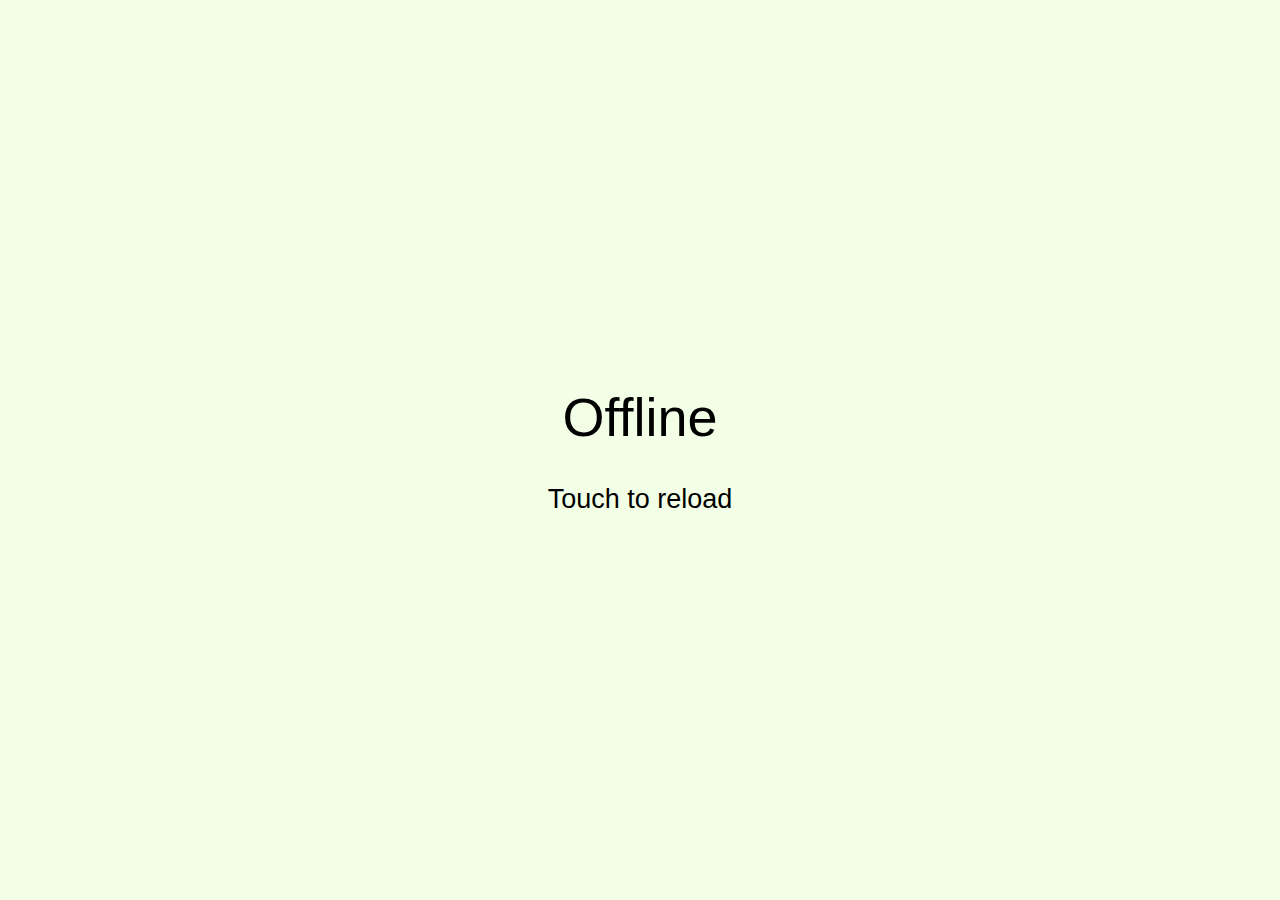
==== src/resources/offline.html @ 7bf44865 "Initial commit" ====
<!DOCTYPE html>
<!--
 Copyright (c) 2019 Nadav Tasher
 https://github.com/NadavTasher/BaseTemplate/
-->
<html onclick="window.location.reload();" row lang="en">
<head>
    <!-- Charset -->
    <meta charset="UTF-8"/>
    <!-- App Description -->
    <meta name="description" content="The open notification delivery platform">
    <!-- Viewport -->
    <meta name="viewport" content="width=device-width, initial-scale=1, maximum-scale=5, user-scalable=yes, minimal-ui"/>
    <!-- Mobile -->
    <meta name="mobile-web-app-capable" content="yes">
    <meta name="theme-color" content="#f2ffe6"/>
    <!-- App Title -->
    <title>Offline</title>
    <!-- No Script -->
    <noscript></noscript>
    <!-- Stylesheets -->
    <style>

        /**
         * Copyright (c) 2019 Nadav Tasher
         * https://github.com/NadavTasher/BaseTemplate/
         **/

        :root {
            --bright: #DDDDEE;
            --dark: #9999AA;
            --theme: #f2ffe6;
            --text: black;
        }

        body {
            max-width: 460px;
        }

        html {
            /* Positioning */
            position: fixed;
            /* Sizing */
            height: 100%;
            width: 100%;
        }

        body {
            /* Overflow */
            overflow-y: auto !important;
            /* Alignment */
            justify-content: start !important;
            /* Sizing */
            max-height: 100%;
            /* Background */
            -webkit-background-size: cover;
            -moz-background-size: cover;
            -o-background-size: cover;
            background-size: cover;
            background-attachment: fixed;
            background-repeat: no-repeat;
            background-color: var(--theme);
        }

        textarea {
            text-align: left !important;
            text-align-last: left !important;
        }

        [text = ""], [text = true], a, p, [input = ""], [input = true], button, input, select, textarea, [row = ""], [row = true], [column = ""], [column = true], div {
            /* Display */
            display: flex;
            flex-direction: column;
            /* Text */
            color: var(--text);
            font-size: large;
            font-family: Arial, ArialHebrew, sans-serif;
            /* Text Alignment */
            text-align: center;
            text-align-last: center;
            /* Minimal Sizing */
            min-height: fit-content;
            /* Outline */
            outline: none;
        }

        [text = ""], [text = true], a, p {
            flex-flow: wrap;
            height: auto;
        }

        [text = ""], [text = true], a, p, [input = ""], [input = true], button, input, select, textarea {
            /* Positioning */
            margin: 1vh;
            padding: 1vh;
            /* Alignment */
            justify-content: center;
            justify-items: center;
            align-content: center;
            align-items: stretch;
            /* Shaping */
            border-radius: 0.5vh;
            border-color: transparent;
            /* Width */
            width: auto;
        }

        [input = ""], [input = true], button, input, select, textarea {
            transition-duration: 0.2s;
            background-color: var(--bright);
        }

        [input = ""]:hover, [input = true]:hover, button:hover, input:hover, select:hover, textarea:hover {
            background-color: var(--dark);
        }

        [row = ""], [row = true], [column = ""], [column = true], div {
            /* Alignment */
            justify-content: center;
            align-content: center;
            /* Positioning */
            margin: 0;
            padding: 0;
        }

        [column = ""], [column = true] {
            /* Flex */
            flex-direction: column;
            /* Alignment */
            align-items: stretch;
        }

        [row = ""], [row = true] {
            /* Flex */
            flex-direction: row;
            /* Alignment */
            align-items: center;
        }

        [row = ""] > *, [row = true] > * {
            /* Width */
            width: 100%;
        }

        *::-webkit-scrollbar {
            display: none;
        }

    </style>
</head>
<body column>
<p style="font-size: 6vh">Offline</p>
<p style="font-size: 3vh">Touch to reload</p>
</body>
</html>
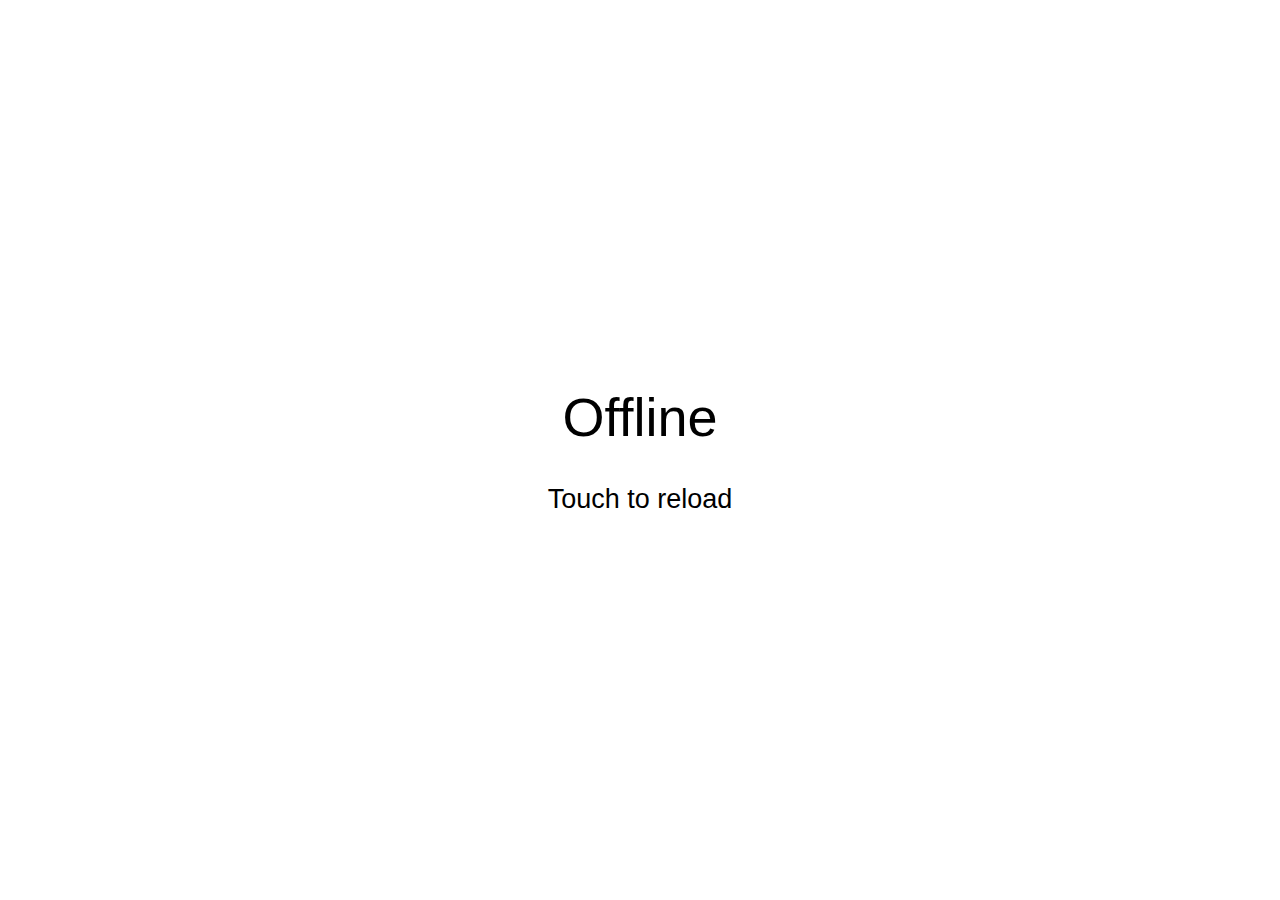
==== commit 862b925c: "Platform update" ====
--- a/src/resources/offline.html
+++ b/src/resources/offline.html
@@ -13,7 +13,7 @@
     <meta name="viewport" content="width=device-width, initial-scale=1, maximum-scale=5, user-scalable=yes, minimal-ui"/>
     <!-- Mobile -->
     <meta name="mobile-web-app-capable" content="yes">
-    <meta name="theme-color" content="#f2ffe6"/>
+    <meta name="theme-color" content="#ffffff"/>
     <!-- App Title -->
     <title>Offline</title>
     <!-- No Script -->
@@ -29,7 +29,7 @@
         :root {
             --bright: #DDDDEE;
             --dark: #9999AA;
-            --theme: #f2ffe6;
+            --theme: #ffffff;
             --text: black;
         }
 
